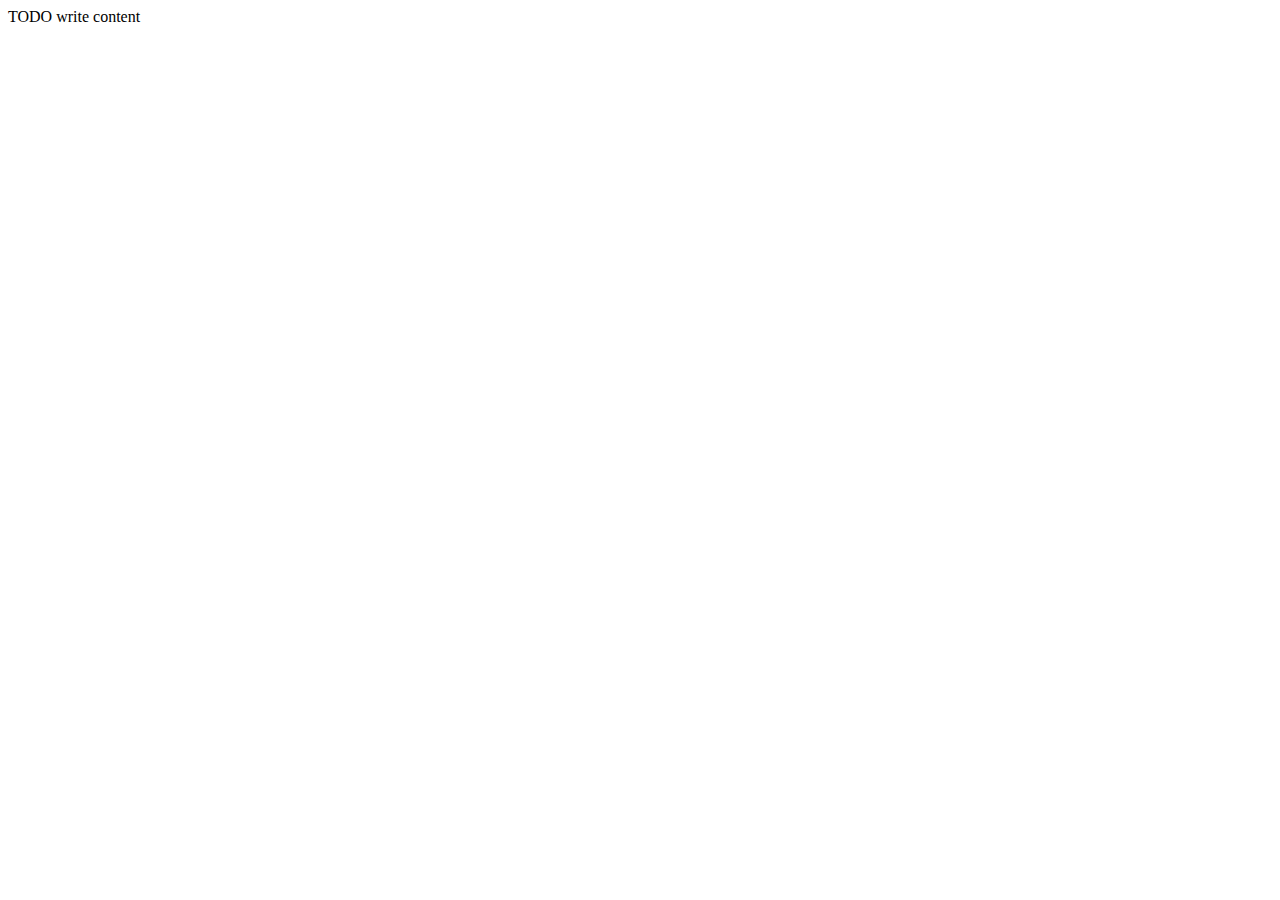
==== src/main/webapp/Calculator.html @ c1666470 "added html page" ====
<!DOCTYPE html>
<!--
To change this license header, choose License Headers in Project Properties.
To change this template file, choose Tools | Templates
and open the template in the editor.
-->
<html>
    <head>
        <title>TODO supply a title</title>
        <meta charset="UTF-8">
        <meta name="viewport" content="width=device-width, initial-scale=1.0">
    </head>
    <body>
        <div>TODO write content</div>
    </body>
</html>
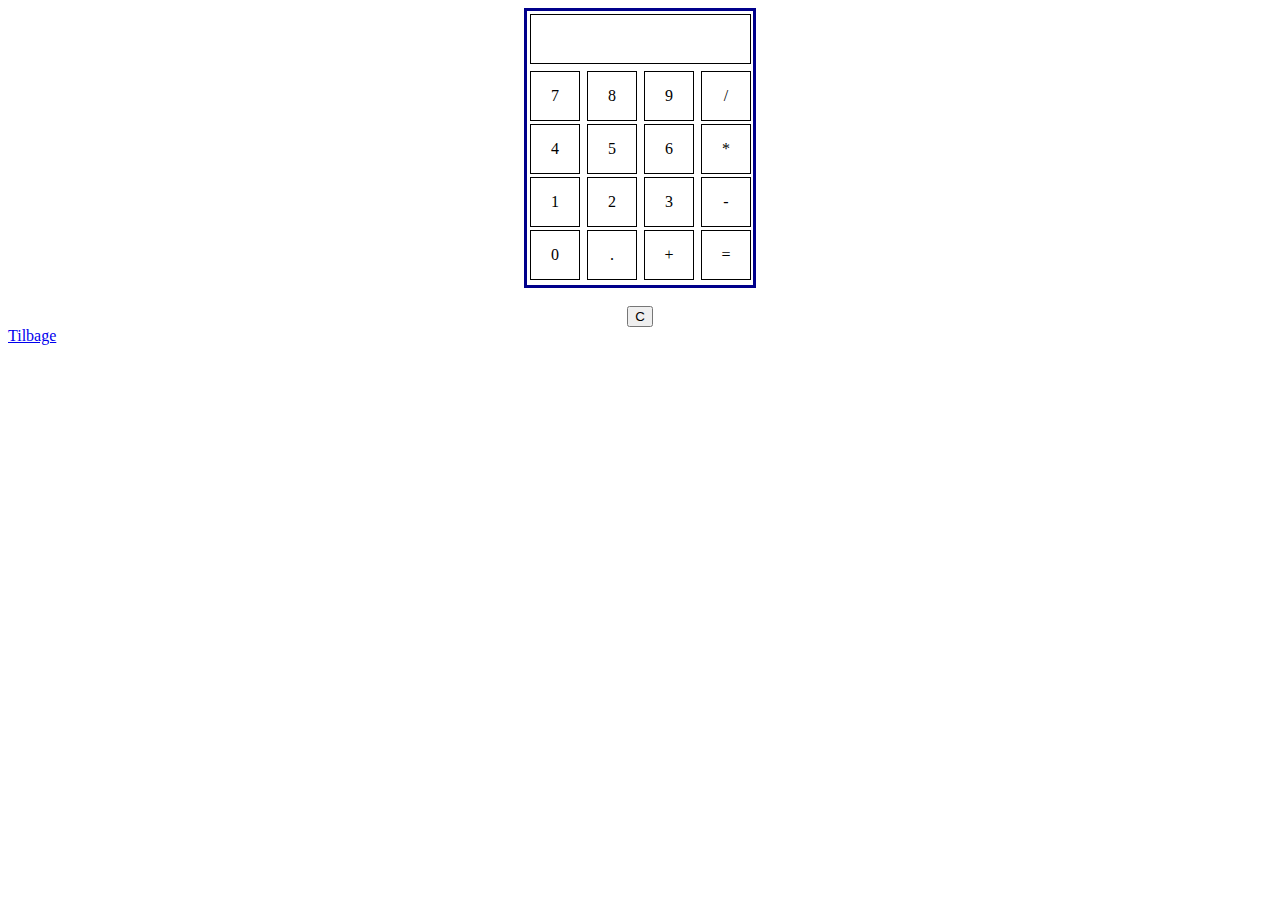
==== commit a5b957f7: "mostly working" ====
--- a/src/main/webapp/Calculator.html
+++ b/src/main/webapp/Calculator.html
@@ -1,16 +1,43 @@
 <!DOCTYPE html>
-<!--
-To change this license header, choose License Headers in Project Properties.
-To change this template file, choose Tools | Templates
-and open the template in the editor.
--->
 <html>
     <head>
-        <title>TODO supply a title</title>
+        <title>Calculator</title>
         <meta charset="UTF-8">
         <meta name="viewport" content="width=device-width, initial-scale=1.0">
+        <link href="calc.css" rel="stylesheet" type="text/css">
+        
+
     </head>
     <body>
-        <div>TODO write content</div>
-    </body>
+        <div id="container">
+            <div id="display" class="t4"></div>
+            <div id="buttons">
+                <div  class="t1">7</div>
+                <div  class="t1">8</div>
+                <div class="t1">9</div>
+                <div  class="t1">/</div>
+
+                <div  class="t1">4</div>
+                <div class="t1">5</div>
+                <div class="t1">6</div>
+                <div  class="t1">*</div>
+
+                <div class="t1">1</div>
+                <div class="t1">2</div>
+                <div  class="t1">3</div>
+                <div  class="t1">-</div>
+
+                <div class="t1">0</div>
+                <div  class="t1">.</div>
+                <div  class="t1">+</div>
+                <div  class="t1">=</div>
+            </div>
+        </div>
+        <br/>
+    <center>
+        <button  onclick="clearWindow()">C</button>
+    </center>
+    <script src="Calculatorjavascript.js"></script>
+<a href='index.html'>Tilbage</a>
+</body>
 </html>
--- a/src/main/webapp/calc.css
+++ b/src/main/webapp/calc.css
@@ -0,0 +1,21 @@
+            #container{
+                width: 226px;
+                height: 274px;
+                border: 3px solid darkblue;
+                margin: auto
+            }
+            .t1, .t4{
+                border: 1px solid black;
+                height: 48px;
+                margin-left: 3px;
+                margin-top: 3px;
+                display: inline-block;
+                text-align: center;
+                line-height: 48px;
+            }
+            .t1{
+                width: 48px;
+            }
+            .t4{
+                width: 219px;
+            }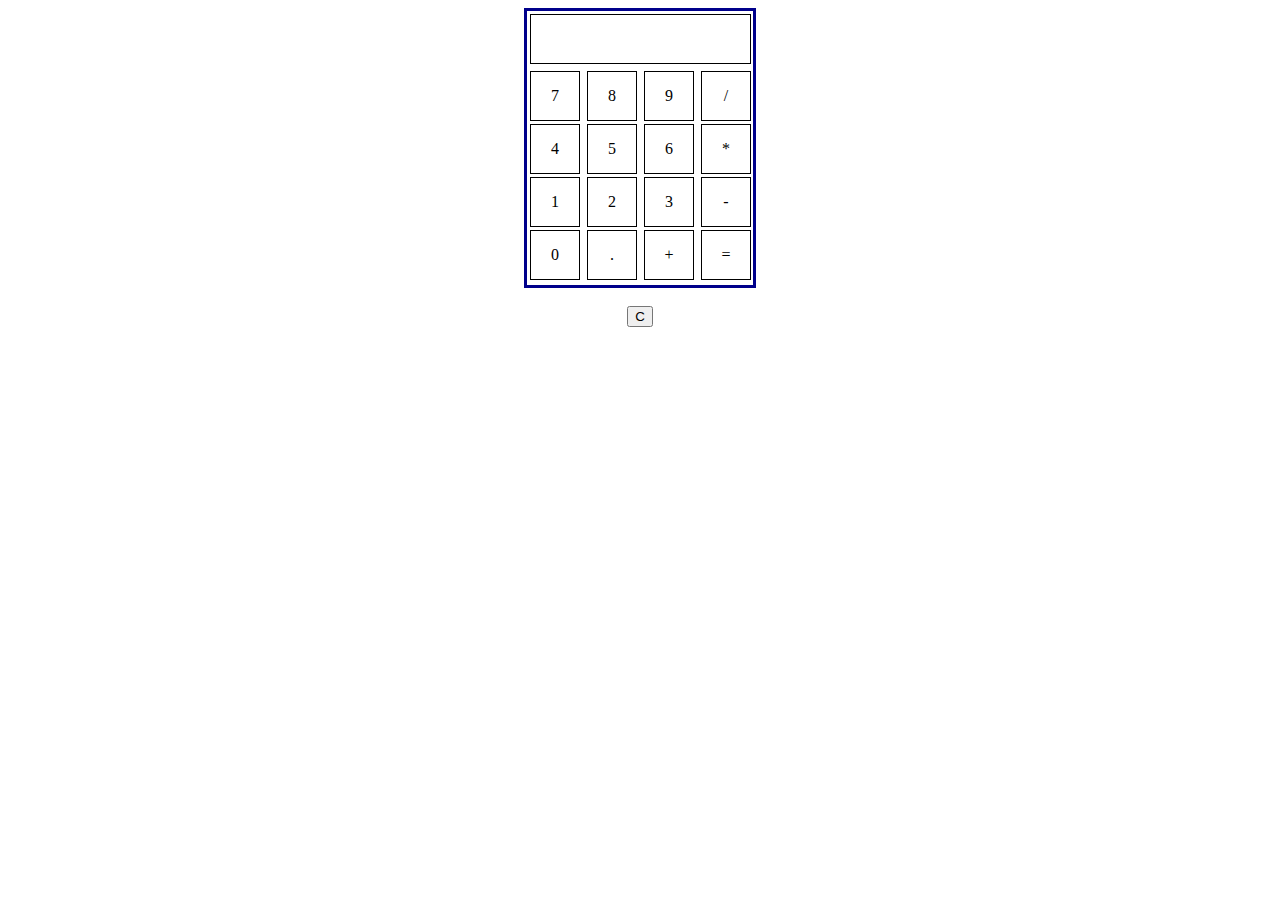
==== commit fb0b1c27: "hej" ====
--- a/src/main/webapp/Calculator.html
+++ b/src/main/webapp/Calculator.html
@@ -1,11 +1,38 @@
 <!DOCTYPE html>
+<!--
+To change this license header, choose License Headers in Project Properties.
+To change this template file, choose Tools | Templates
+and open the template in the editor.
+-->
 <html>
     <head>
-        <title>Calculator</title>
+        <title>TODO supply a title</title>
         <meta charset="UTF-8">
         <meta name="viewport" content="width=device-width, initial-scale=1.0">
-        <link href="calc.css" rel="stylesheet" type="text/css">
-        
+
+        <style>
+            #container{
+                width: 226px;
+                height: 274px;
+                border: 3px solid darkblue;
+                margin: auto
+            }
+            .t1, .t4{
+                border: 1px solid black;
+                height: 48px;
+                margin-left: 3px;
+                margin-top: 3px;
+                display: inline-block;
+                text-align: center;
+                line-height: 48px;
+            }
+            .t1{
+                width: 48px;
+            }
+            .t4{
+                width: 219px;
+            }
+        </style>
 
     </head>
     <body>
@@ -38,6 +65,5 @@
         <button  onclick="clearWindow()">C</button>
     </center>
     <script src="Calculatorjavascript.js"></script>
-<a href='index.html'>Tilbage</a>
 </body>
 </html>
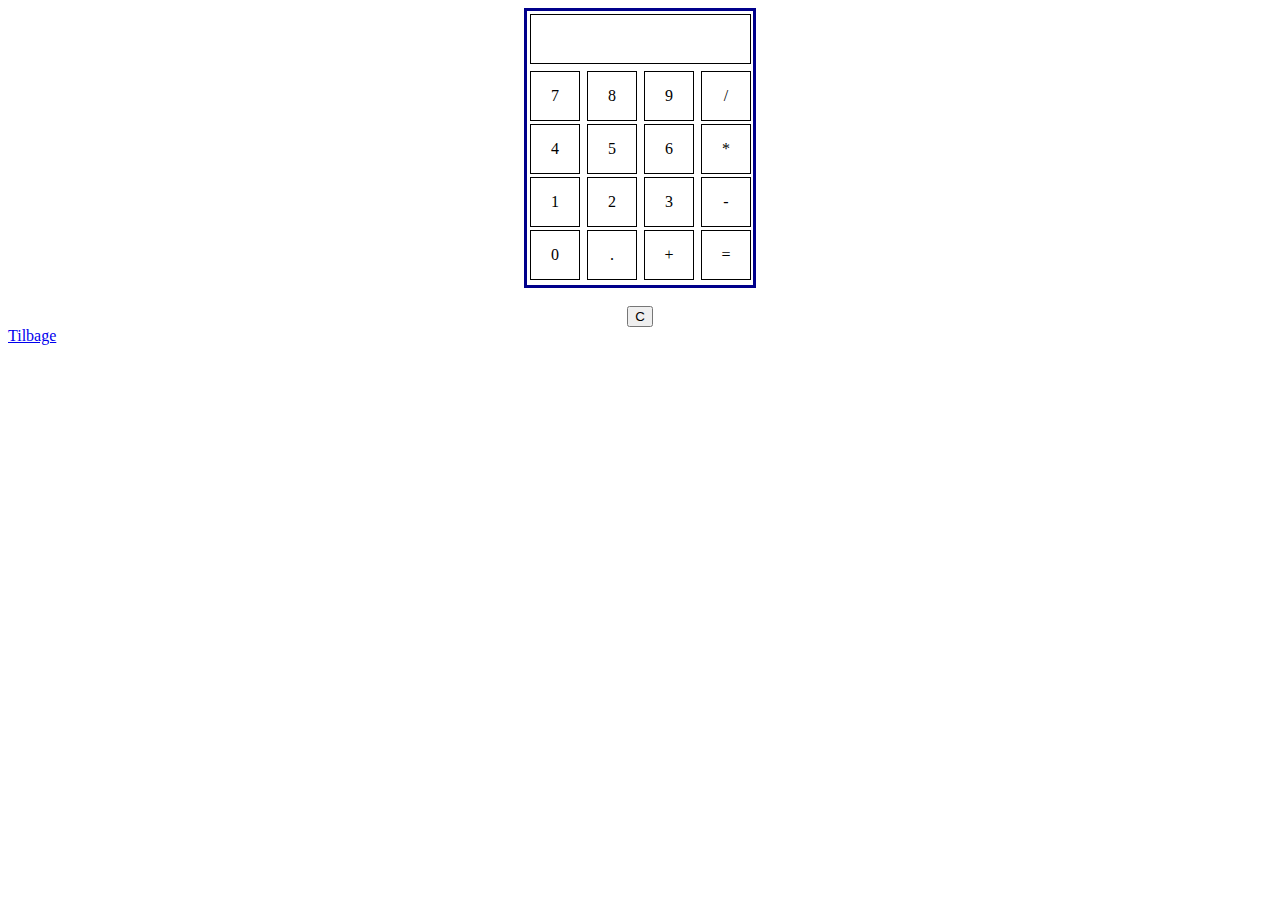
==== commit 3d8c0e89: "nyt" ====
--- a/src/main/webapp/Calculator.html
+++ b/src/main/webapp/Calculator.html
@@ -1,38 +1,13 @@
 <!DOCTYPE html>
-<!--
-To change this license header, choose License Headers in Project Properties.
-To change this template file, choose Tools | Templates
-and open the template in the editor.
--->
 <html>
     <head>
-        <title>TODO supply a title</title>
+        <title>Calculator</title>
         <meta charset="UTF-8">
         <meta name="viewport" content="width=device-width, initial-scale=1.0">
 
-        <style>
-            #container{
-                width: 226px;
-                height: 274px;
-                border: 3px solid darkblue;
-                margin: auto
-            }
-            .t1, .t4{
-                border: 1px solid black;
-                height: 48px;
-                margin-left: 3px;
-                margin-top: 3px;
-                display: inline-block;
-                text-align: center;
-                line-height: 48px;
-            }
-            .t1{
-                width: 48px;
-            }
-            .t4{
-                width: 219px;
-            }
-        </style>
+        <link href="calc.css" rel="stylesheet" type="text/css">
+        
+
 
     </head>
     <body>
@@ -65,5 +40,8 @@
         <button  onclick="clearWindow()">C</button>
     </center>
     <script src="Calculatorjavascript.js"></script>
+
+<a href='index.html'>Tilbage</a>
+
 </body>
 </html>
--- a/src/main/webapp/calc.css
+++ b/src/main/webapp/calc.css
@@ -0,0 +1,21 @@
+            #container{
+                width: 226px;
+                height: 274px;
+                border: 3px solid darkblue;
+                margin: auto
+            }
+            .t1, .t4{
+                border: 1px solid black;
+                height: 48px;
+                margin-left: 3px;
+                margin-top: 3px;
+                display: inline-block;
+                text-align: center;
+                line-height: 48px;
+            }
+            .t1{
+                width: 48px;
+            }
+            .t4{
+                width: 219px;
+            }